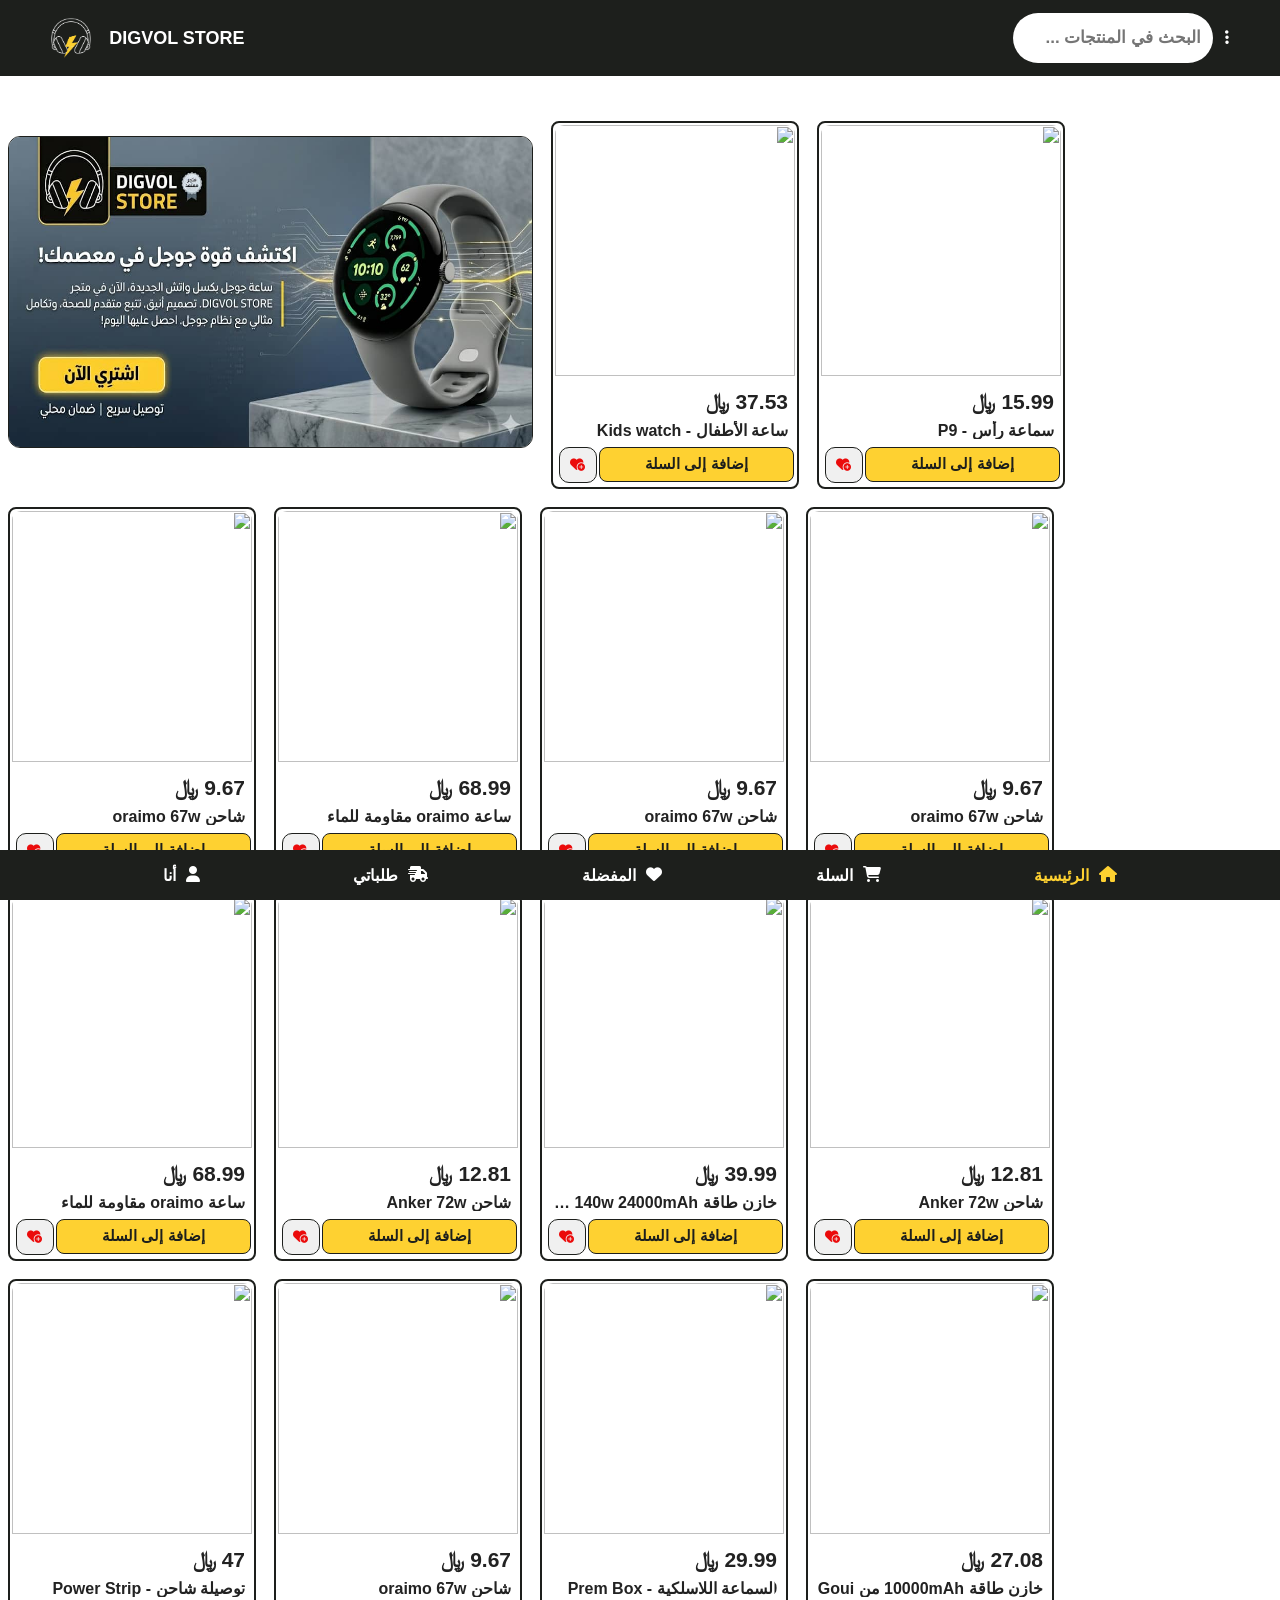
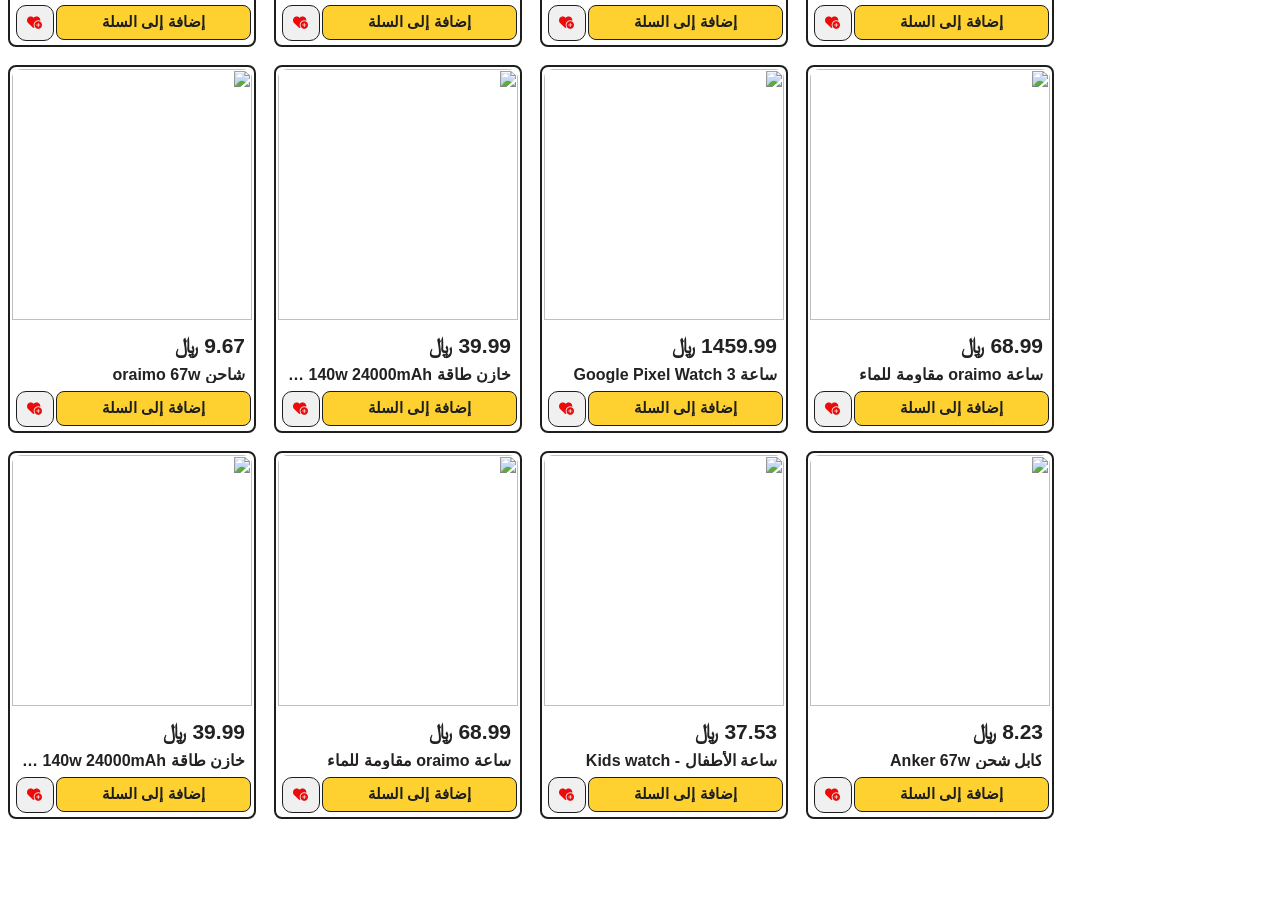
==== index.html @ 355a38f1 "Add files via upload" ====
<!DOCTYPE html>
<html lang="ar">
<head>
    <meta charset="UTF-8">
    <meta name="viewport" content="width=device-width, initial-scale=1.0">
    <meta name="theme-color" content="#111">
    <title>DIGVOL STORE</title>
    <link rel="stylesheet" href="style.css">
    <link rel="stylesheet" href="https://cdnjs.cloudflare.com/ajax/libs/font-awesome/6.4.0/css/all.min.css">
    <link rel="stylesheet" href="css/all.min.css">
    <link rel="manifest" href="manifest.json">
    <link rel="stylesheet" href="datas.style.css">
</head>
<body dir="rtl">
    <div class="top">
        <div class="tools">
            <a id="settingsBtn"><i class="fa-solid fa-ellipsis-vertical" id="settingsBtnIcon"></i></a>
            <input type="search" id="searchInput" placeholder="البحث في المنتجات ...">
            <button id="searchButton"><i class="fa-solid fa-search"></i></button>
        </div>
        <div class="logo">
            <a>DIGVOL STORE</a>
            <img src="Digvol_Logo.jpeg">
        </div>
    </div>
    <section id="products">
        <div class="productsContianer">
            <div class="offer"><img src="pixelWatchAdd.jpeg"></div>
        </div>
        <div class="searchContianer"></div>
    </section>
    <nav>
        <a href="index.html" title="الرئيسية"><b><i class="fa-solid fa-home" id="focus"></i><span id="focus" class="hiddenText">الرئيسية</span></b></a>
        <a href="ShoppingCart.html" title="السلة"><b><i class="fa-solid fa-shopping-cart"></i><span class="hiddenText">السلة</span></b> <span class="totalCircle" id="totalOfNewProductsInCart">0</span> </a>
        <a href="favourites.html" title="المفضلة"><b><i class="fa-solid fa-heart"></i><span class="hiddenText">المفضلة</span></b> <span class="totalCircle" id="totalOfNewFavouriteProducts">0</span> </a>
        <a href="orders.html" title="طلباتي"><b><i class="fa-solid fa-truck-fast"></i><span class="hiddenText">طلباتي</span></b></a>
        <a href="me.html" title="أنا"><b><i class="fa-solid fa-user"></i><span class="hiddenText">أنا</span></b></a>
    </nav>
    <script src="script.js"></script>
    <script src="ShoppingCart.js"></script>
</body>
</html>
---- style.css ----
:root {
    --main: #1d1f1c;
    --font-color: #fed131;
    --white: #fff;
    --search-button-hover: #161616;
    --gray: #c0c0c0;
    --emptyBox-color: #b9b9b9;
    --settingCard-hover: #f0f0f0;
    --nav-btn-hover: #af941a;
    --favouriteIcon-color: rgb(235, 11, 11);;
}
* {
    font-weight: 600;
    cursor: default;
    font-family: 'Franklin Gothic Medium', 'Arial Narrow', Arial, sans-serif;
    z-index: 3;
    color: #222;
}
body {
    overflow-x: hidden;
}
button {
    cursor: pointer;
}
a {
    text-decoration: none;
}
.top {
    background-color: var(--main);
    position: fixed;
    top: 0;
    left: 0;
    right: 0;
    padding: 18px 4vw;
    display: flex;
    justify-content: space-between;
    align-items: center;
}
.logo {
    display: flex;
    align-items: center;
    transition: 0.3s;
    gap: 18px;
}
.logo img {
    width: 40px;
    height: 40px;
}
.logo a {
    color: #fff;
    font-size: 18px;
    cursor: default;
}
input[type="search"] {
    background-color: var(--white);
    border: none;
    outline: none;
    max-width: 200px;
    width: 49vw;
    height: 5.5vh;
    max-height: 50px;
    box-sizing: border-box;
    padding: 0 12px 0 8px;
    font-size: 17px;
    cursor: text;
    border-radius: 25px;
    z-index: 0;
    transition: 0.6s;
    caret-color: #af941a;
}
.tools {
    display: flex;
    gap: 12px;
    align-items: center;
    height: 4vh;
    max-height: 40px;
}
.tools button {
    position: relative;
    left: 41px;
    background-color: var(--main);
    border: 2px solid var(--white);
    color: var(--white);
    height: 5.5vh;
    max-height: 50px;
    width: 5.5vh;
    max-width: 50px;
    border-radius: 50%;
    font-size: 10px;
    opacity: 0;
    transition: 0.3s;
}
.tools button:hover {
    background-color: var(--search-button-hover);
}
#searchBackBtn {
    display: block;
    position: relative;
    right: 16px;
    background-color: transparent;
    border: none;
    font-size: 18px;
    color: var(--main);
}
#settingsBtnIcon {
    color: #fff;
    cursor: pointer;
}
#settingsBtnIcon:hover, #icon:hover {
    color: var(--nav-btn-hover);
}
.offer {
    width: 98%;
    max-width: 523px;
    height: 52vw;
    max-height: 310px;
    border: 1px solid var(--main);
    border-radius: 12px;
    margin-top: 15px;
}
.offer img {
    border-radius: 11px;
}
nav {
    background-color: var(--main);
    position: fixed;
    bottom: 0;
    right: 0;
    left: 0;
    width: 100vw;
    height: 50px;
    display: flex;
    justify-content: center;
    align-items: center;
}
#focus {
    color: var(--font-color);
}
b:hover #focus {
    color: var(--nav-btn-hover);
}
b:hover i , b:hover span {
    color: var(--gray);
}
i {
    color: var(--white);
    cursor: pointer;
}
a {
    color: var(--gray);
    cursor: pointer;
    position: relative;
}
.hiddenText {
    color: var(--white);
    cursor: pointer;
}
b {
    display: flex;
    gap: 10px;
}
.totalCircle {
    position: absolute;
    top: -6px;
    right: -4px;
    width: 13px;
    height: 13px;
    background-color: rgb(235, 11, 11);
    border-radius: 50%;
    color: var(--white);
    font-size: 10px;
    display: flex;
    justify-content: center;
    align-items: center;
    display: none;
}
.productsContianer {
    position: absolute;
    left: 0;
    right: 0;
    margin-top: 7vh;
    box-sizing: border-box;
    padding-top: 50px;
    padding-bottom: 90px;
    display: flex;
    justify-content: center;
    animation: appear 0.8s linear forwards;
    z-index: 1;
    padding-left: 8px;
    direction: ltr;
}
.productCard {
    width: 43.5vw;
    max-width: 240px;
    border-radius: 8px;
    border: 2px solid var(--main);
    height: 65vw;
    max-height: 360px;
    padding: 2px;
    position: relative;
    overflow: hidden;
    transition: 0.4s;
    display: flex;
    flex-direction: column;
    gap: 2%;
    direction: rtl;
}
.productsContianer, .searchContianer {
    gap: 18px;
    flex-wrap: wrap;
    justify-content: flex-start;
}
.imgBox {
    width: 100%;
    height: 73%;
    overflow: hidden;
    border-top-right-radius: 5px;
    border-top-left-radius: 5px;
    background-color: var(--emptyBox-color);
    animation: load 1s linear 1s infinite forwards;
}
.priceBox {
    border-radius: 9px;
    margin-right: 7px;
    margin-top: 7px;
    display: flex;
    align-items: center;
    font-size: 21px;
    display: flex;
    gap: 6px;
}
.nameBox {
    border-radius: 9px;
    margin-right: 7px;
    width: 94%;
    white-space: nowrap;
    overflow: hidden;
    text-overflow: ellipsis;
}
img {
    width: 100%;
    height: 100%;
    border-top-right-radius: 9px;
    border-top-left-radius: 9px;
}
.productCard .buttons {
    display: flex;
    align-self: center;
    width: 99%;
    height: 10%;
    gap: 1%;
    margin-bottom: 1%;
}
.productCard .buttons #addToCart {
    width: 82%;
    height: 98%;
    border-radius: 8px;
    border: none;
    margin-bottom: 5px;
    background: var(--font-color);
    color: var(--main);
    border: 1px solid var(--main);
    position: relative;
    z-index: 3000;
    cursor: pointer;
    font-size: 15px;
}
.productCard .buttons #addToCart:hover {
    border: 2px solid var(--nav-btn-hover);
}
.productCard .buttons #addToFavourite {
    width: 16%;
    height: 100%;
    border-radius: 10px;
    border: none;
    margin-bottom: 5px;
    background: transparent;
    color: var(--main);
    border: 1px solid var(--main);
    position: relative;
    z-index: 3000;
    background: var(--settingCard-hover);
}
.productCard .buttons #addToFavourite:hover {
    border: 2px solid var(--nav-btn-hover);
}
.productCard .buttons #addToFavourite i {
    color: var(--favouriteIcon-color);
}
.productCard, .productCard img, .productCard .priceBox, .productCard .descriptionBox {
    cursor: default;
}
.searchContianer {
    width: 100vw;
    position: fixed;
    top: 8vh;
    left: 0;
    right: 0;
    bottom: 0;
    animation: appear 0.3s linear forwards;
    z-index: 1;
    box-sizing: border-box;
    padding-top: 50px;
    padding-bottom: 90px;
    padding-right: 12px;
    background-color: var(--white);
    overflow: auto;
    display: none;
}
.notFoundMassege, .loadingBox {
    color: var(--main);
    width: 100%;
    height: 100%;
    display: flex;
    flex-direction: column;
    align-items: center;
    margin-top: 8vh;
}
.notFoundMassege #searchIcon {
    display: block;
    color: var(--main);
    font-size: 60px;
    cursor: default;
}
.notFoundMassege span, .loadingBox span {
    margin-top: 60px;
    font-size: 19px;
}
.loadingBox .circle {
    width: 65px;
    height: 65px;
    border-radius: 50%;
    border: 3px solid var(--gray);
    border-top: 3px solid var(--main);
    animation: rotate 0.7s linear infinite forwards;
}
.settingsBox {
    position: fixed;
    top: 42px;
    right: 24px;
    background-color: var(--white);
    animation: appearSettingsBox 0.2s linear forwards;
    border-radius: 16px;
    width: 180px;
    height: 200px;
    display: flex;
    flex-direction: column;
    justify-content: center;
    align-items: center;
    box-shadow: 0 0 12px #222;
    overflow: hidden;
    padding: 16px;
}
.hide {
    animation: hideSettingsBox 1s linear reverse forwards;
}
.settingCard {
    display: flex;
    justify-content: space-between;
    align-items: center;
    width: 100%;
    height: 25%;
    cursor: pointer;
    padding: 0 6px;
}
.settingCard a {
    color: var(--main);
    animation: none;
}
#paymentCard {
    border-top: 2px solid;
    border-bottom: 2px solid;
}
#socialMediaCard {
    border-bottom: 2px solid;
}
#myDataCard {
    border-bottom: 2px solid;
}
.settingCard:hover {
    background-color: var(--settingCard-hover);
}
.settingCard i {
    color: var(--main)
}
.confirmation {
    position: fixed;
    top: 32vh;
    justify-self: center;
    background-color: var(--white);
    width: 86vw;
    height: 35vh;
    max-width: 420px;
    max-height: 300px;
    padding: 20px;
    box-sizing: border-box;
    border-radius: 12px;
    display: flex;
    flex-direction: column;
    justify-content: flex-start;
    align-items: center;
    box-shadow: 0 0 12px #222;
}
.confirmation p {
    font-size: 14px;
}
.confirmation .buttons {
    position: absolute;
    bottom: 16px;
    left: 16px;
    display: flex;
    gap: 8px;
}
.confirmation button {
    background-color: rgb(38, 96, 223);
    border: none;
    color: var(--white);
    padding: 8px 20px;
    border-radius: 12px;
    font-size: 14px;
    box-sizing: border-box;
}
#noBtn {
    background-color: #e7e7e7;
    color: #222;
}
.confirmation button:hover {
    border: 1px solid #222;
}
@keyframes appear {
    from {
        opacity: 0;
        translate: 0 100px;
    }
}
@keyframes hide {
    to {
        opacity: 0;
        translate: 0 100px;
    }
}
@keyframes appearSettingsBox {
    from {
        translate: 16px -16px;
        width: 0;
        height: 0;
        opacity: 0;
    }
}
@keyframes hideSettingsBox {
    to {
        translate: 16px -16px;
        width: 0;
        height: 0;
        opacity: 0;
    }
}
@keyframes load {
    0% {
        background: linear-gradient(to right bottom, #d3d3d3, var(--gray), var(--gray), var(--gray), var(--gray));
    }
    20% {
        background: linear-gradient(to right bottom, var(--gray), #d3d3d3, var(--gray), var(--gray), var(--gray));
    }
    40% {
        background: linear-gradient(to right bottom, var(--gray), var(--gray), #d3d3d3, var(--gray), var(--gray));
    }
    60% {
        background: linear-gradient(to right bottom, var(--gray), var(--gray), var(--gray), #d3d3d3, var(--gray));
    }
    80% {
        background: linear-gradient(to right bottom, var(--gray), var(--gray), var(--gray), var(--gray), #d3d3d3);
    }
    100% {
        background: linear-gradient(to right bottom, var(--gray));
    }
}
@keyframes rotate {
    to {
        rotate: 360deg;
    }
}
@media (max-width: 680px) {
    .logo a {
        display: none;
    }
    .hiddenText {
        display: none;
    }
    nav {
        gap: 14vw;
    }
}
@media (min-width: 681px) {
    .logo a {
        display: inline;
    }
    span {
        display: block;
    }
    nav {
        gap: 12vw;
    }
}
---- datas.style.css ----
:root {
    --backBtn-bg: #f0f0f07a;
    --backBtn-hover-bg: #e0e0e096;
    --emptyBox-color: #b9b9b9;
    --addBtn-bg: rgb(235, 11, 11);
    --addBtn-hover-bg: rgb(255, 20, 20);
    --white: #fff;
}
body {
    background-color: var(--white);
}
* {
    font-weight: 600;
}
.back i {
    position: fixed;
    top: 16px;
    right: 16px;
    width: 30px;
    height: 30px;
    border-radius: 50%;
    cursor: pointer;
    background-color: var(--backBtn-bg);
    color: var(--main);
    display: flex;
    justify-content: center;
    align-items: center;
    z-index: 1;
}
.back i:hover {
    background-color: var(--backBtn-hover-bg);
}
.productDatas {
    display: flex;
    align-items: center;
}
.productImage {
    background-color: var(--emptyBox-color);
    transition: 0.3s;
}
.productImage img {
    width: 100%;
    height: 100%;
}
.productName {
    display: flex;
    justify-content: space-between;
    align-items: center;
    transition: 0.3s;
    box-sizing: border-box;
    padding: 0 12px;
}
.name {
    color: var(--main);
    transition: 0.3s;
}
.price {
    color: var(--main);
    transition: 0.3s;
    display: flex;
    gap: 8px;
}
.description {
    color: var(--main);
    display: flex;
    flex-direction: column;
    transition: 0.3s;
}
.description hr {
    width: 97%;
    border-color: var(--backBtn-hover-bg);
}
#text {
    margin-bottom: 8px;
}
#goToCart {
    background-color: #e8bf09;
    color: #111;
    border: 1px solid;
    width: 90px;
    border-radius: 25px;
    cursor: pointer;
}
#goToCart:hover {
    background-color: #f8cd0c;
}
#addToCart {
    background-color: var(--addBtn-bg);
    color: var(--white);
    border: none;
    cursor: pointer;
    font-size: 17px;
    transition: 0.3s;
    display: flex;
    justify-content: center;
    align-items: center;
    gap: 7px;
    font-weight: 700;
}
#addToCart:hover {
    background-color: var(--addBtn-hover-bg);
}
.cartBtns {
    display: flex;
    justify-content: space-between;
}
.productsContainerInCart {
    position: fixed;
    top: 0;
    bottom: 0;
    right: 0;
    padding-top: 15vh;
    padding-bottom: 35vh;
    z-index: -1;
    width: 100%;
    display: flex;
    flex-direction: column;
    align-items: center;
    gap: 18px;
    overflow-y: auto;
}
.empty {
    position: fixed;
    top: 32vh;
    display: flex;
    flex-direction: column;
    justify-content: center;
    align-items: center;
    gap: 30px;
}
.empty i {
    font-size: 76px;
    color: var(--emptyBox-color);
}
.productInCartCard {
    width: 95vw;
    min-height: 130px;
    box-sizing: border-box;
    background-color: var(--white);
    border: 1px solid var(--emptyBox-color);
    display: flex;
    justify-content: flex-start;
    align-items: center;
    position: relative;
    border-radius: 16px;
    overflow: hidden;
    cursor: pointer;
}
.productImg img {
    position: absolute;
    width: 120px;
    height: 100%;
    top: 0;
    border-radius: 14px;
    cursor: pointer;
}
.productInfo {
    margin-right: 140px;
}
.productInfo h3 {
    position: absolute;
    width: 63vw;
    bottom: 12px;
    overflow: hidden;
    text-overflow: ellipsis;
    white-space: nowrap;
    font-size: 17px;
    cursor: pointer;
}
.productInfo p {
    position: absolute;
    top: 8px;
    font-size: 22px;
    height: 26x;
    display: flex;
    align-items: center;
    gap: 5px;
    cursor: pointer;
}
.productInfo p span {
    cursor: pointer;
}
.count {
    position: absolute;
    top: 32px;
    left: 15px;
    background-color: var(--white);
    border: 1px solid var(--main);
    border-radius: 21px;
    padding: 1px 4px;
    display: flex;
    gap: 3px;
}
.count button {
    border-radius: 19px;
    border: none;
    background-color: var(--white);
    font-size: 16px;
}
.total {
    position: fixed;
    bottom: 50px;
    right: 0;
    left: 0;
    height: 60px;
    background-color: var(--white);
    border-top: 2px solid var(--emptyBox-color);
    display: flex;
    justify-content: space-between;
    align-items: center;
    padding: 0 18px 0 14px;
    box-shadow: 0 0 10px var(--main);
    border-radius: 18px 18px 0 0;
}
.total h3 {
    height: 100%;
    display: flex;
    align-items: center;
    gap: 5px;
    color: var(--main);
}
.total button {
    background-color: var(--addBtn-bg);
    color: var(--white);
    border: none;
    border-radius: 25px;
    cursor: pointer;
    font-size: 16px;
    padding: 5px 14px;
    transition: 0.3s;
    display: flex;
    align-items: center;
    gap: 7px;
}
.total button:hover {
    background-color: var(--addBtn-hover-bg);
}
@keyframes appear {
    from {
        opacity: 0;
        translate: 0 100px;
    }
}
@media (max-width: 680px) {
    .productDatas {
        flex-direction: column;
    }
    .productImage {
        width: 100%;
        height: 62vh;
        position: absolute;
        top: 0;
    }
    .productName {
        position: absolute;
        top: 65vh;
        right: 24px;
        width: 90vw;
        height: 50px;
        border-bottom: 2px solid var(--backBtn-hover-bg);
    }
    .name {
        font-size: 18px;
    }
    .price {
        align-items: flex-end;
        font-size: 24px;
    }
    .coin {
        font-size: 24px;
    }
    .description {
        position: absolute;
        top: 78vh;
        right: 30px;
        font-size: 32px;
        width: 90vw;
        padding-bottom: 100px;
        border-bottom: 2px solid var(--backBtn-hover-bg);
    }
    .description .info {
        font-size: 16px;
        padding: 0 12px;
    }
    #specsText {
        font-size: 14px;
    }
    #text {
        font-size: 21px;
    }
    #productDes {
        font-size: 17px;
    }
    #addToCart {
        width: 76%;
        border-radius: 24px;
        height: 48px;
    }
    .cartBtns {
        position: fixed;
        bottom: 18px;
        left: 18px;
        right: 18px;
    }
}
@media (min-width: 681px) {
    .productDatas {
        flex-direction: row;
    }
    .productImage {
        width: 40vw;
        max-width: 600px;
        height: 77%;
        max-height: 700px;
        position: absolute;
        top: 50px;
        left: 50px;
        z-index: -1;
        border-radius: 16px;
        box-shadow: 0 0px 8px #000;
    }
    .productImage img {
        border-radius: 16px;
    }
    .productName {
        position: absolute;
        top: 56px;
        right: 2vw;
        width: 51vw;
        height: 120px;
        border: 2px solid var(--backBtn-hover-bg);
        box-sizing: border-box;
        padding: 16px 22px;
        border-radius: 16px;
    }
    .name {
        font-size: 22px;
    }
    .price {
        align-items: flex-end;
        font-size: 39px;
    }
    .coin {
        font-size: 28px;
    }
    .description {
        position: absolute;
        top: 200px;
        right: 2vw;
        font-size: 39px;
        width: 51vw;
        height: 54.5%;
        border: 2px solid var(--backBtn-hover-bg);
        display: flex;
        justify-content: flex-start;
        box-sizing: border-box;
        padding: 16px 22px;
        border-radius: 16px;
        overflow-y: auto;
    }
    .description .info {
        font-size: 17px;
        padding: 0 12px;
    }
    #text {
        font-size: 21px;
    }
    #productDes {
        font-size: 17px;
    }
    #addToCart {
        padding: 14px 32px;
        border-radius: 24px;
    }
    .cartBtns {
        position: fixed;
        bottom: 24px;
        left: 50px;
        right: 50px;
    }
}
.addedBox, .alertBox {
    position: fixed;
    top: 38vh;
    width: 74vw;
    max-width: 400px !important;
    height: 19vh;
    max-height: 120px !important;
    background-color: #fff;
    display: flex;
    justify-content: center;
    box-shadow: 0 0 10px var(--main);
    justify-self: center;
    border-radius: 25px;
    border: 2px solid #dab514;
    animation: appear 0.2s linear forwards;
    padding: 12px 18px;
    max-width: 600px;
    max-height: 110px;
}
.sureBox {
    position: fixed;
    top: 30vh;
    width: 80vw;
    height: 50vh;
    background-color: #fff;
    display: flex;
    gap: 8px;
    flex-direction: column;
    justify-content: center;
    align-items: center;
    z-index: 2000;
    box-shadow: 0 0 10px var(--main);
    justify-self: center;
    border-radius: 25px;
    border: 2px solid #dab514;
    animation: appear 0.2s linear forwards;
    padding: 12px 18px;
    max-width: 600px;
    max-height: 200px;
}
.sureBtns, .Btns {
    display: flex;
    gap: 7px;
    position: absolute;
    left: 16px;
    bottom: 16px;
    box-sizing: border-box;
}
.sureBtns button {
    background-color: var(--addBtn-bg);
    color: var(--white);
    border: none;
    border-radius: 12px;
    cursor: pointer;
    font-size: 15px;
    height: 34px;
    padding: 0 19px;
    transition: 0.3s;
    display: flex;
    align-items: center;
}
.sureBtns button:hover {
    background-color: var(--addBtn-hover-bg);
}
.sureBox h3 {
    color: var(--main);
    font-size: 18px;
    position: relative;
    top: 16px;
}
#no {
    background-color: rgba( 0, 0, 0, 0.1);
    color: #222;
}
#no:hover {
    border: 1px solid #222;
}
.productInfoForSureBox {
    display: flex;
    gap: 8px;
    border: 1px solid var(--emptyBox-color);
    padding: 4px;
    border-radius: 18px;
    height: 90px;
    margin-bottom: 74px;
}
.productInfoForSureBox img {
    width: 90px;
    height: 90px;
    border-radius: 12px;
}
.productInfoForSureBox p {
    font-size: 16px;
    overflow: hidden;
    text-overflow: ellipsis;
    white-space: nowrap;
}
.productInfoForSureBoxPrice {
    font-size: 20px;
}
.productInfoForSureBoxText {
    width: 61vw;
    max-width: 500px;
    margin-bottom: 50px;
}
.sureContainer {
    margin-top: 25vh;
    background-color: #fff;
    display: flex;
    gap: 8px;
    flex-direction: column;
    justify-content: center;
    align-items: center;
    z-index: 2000;
    box-shadow: 0 0 10px var(--main);
    justify-self: center;
    border-radius: 25px;
    border: 2px solid #dab514;
    animation: appear 0.2s linear forwards;
    padding: 12px 18px;
    height: 40vh;
    max-height: 400px;
    max-width: 400px;
    padding-bottom: 60px;
}
.sureContainer h3, .sureContainer p {
    position: static !important;
    margin-bottom: 15px;
}
.sureContainer p {
    font-size: 15px !important;
}
.Btns button {
    background-color: var(--addBtn-bg);
    color: var(--white);
    border: none;
    border-radius: 12px;
    cursor: pointer;
    font-size: 15px;
    height: 34px;
    padding: 0 8px;
    transition: 0.3s;
    display: flex;
    align-items: center;
}
.Btns button:hover {
    background-color: var(--addBtn-hover-bg);
}
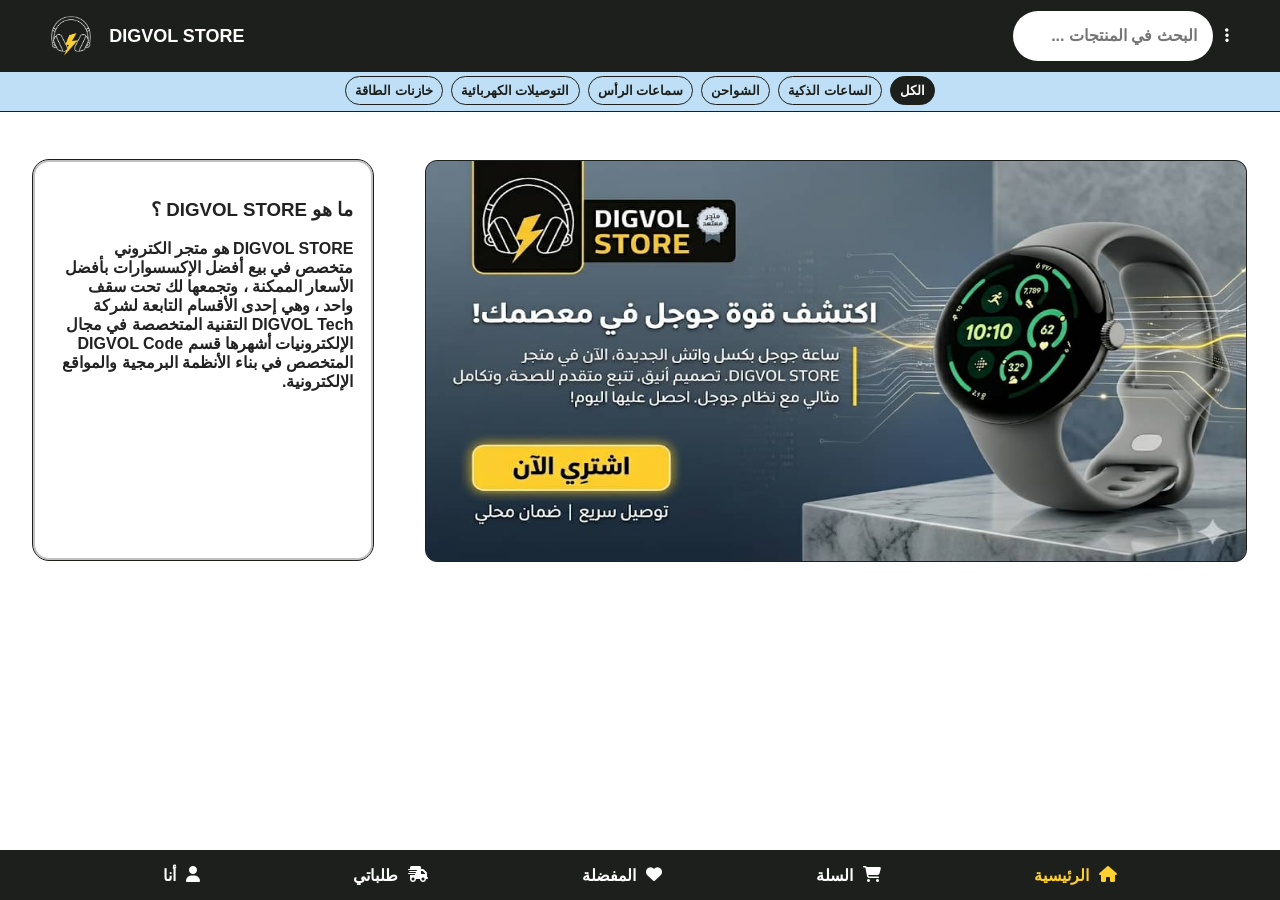
==== commit 59063541: "Add files via upload" ====
--- a/index.html
+++ b/index.html
@@ -24,9 +24,28 @@
         </div>
     </div>
     <section id="products">
-        <div class="productsContianer">
-            <div class="offer"><img src="pixelWatchAdd.jpeg"></div>
-        </div>
+
+            <div class="welcomeBox" dir="ltr"><small>Welcome to </small><p>Digvol Store</p></div>
+
+            <div style="display: flex; gap: 4vw; margin-top: 35px;">
+                <div class="offer" onclick="sessionStorage.setItem('index', 7); window.location.href='product.html'">
+                    <img src="pixelWatchAdd.jpeg">
+                </div>
+
+                <div class="whoIsDigvolStore">
+                    <h3>ما هو DIGVOL STORE ؟</h3>
+                    <p>DIGVOL STORE هو متجر الكتروني متخصص في بيع أفضل الإكسسوارات بأفضل الأسعار الممكنة ، وتجمعها لك تحت سقف واحد ، وهي إحدى الأقسام التابعة لشركة  DIGVOL Tech التقنية المتخصصة في مجال الإلكترونيات أشهرها قسم DIGVOL Code المتخصص في بناء الأنظمة البرمجية والمواقع الإلكترونية.</p>
+                </div>
+            </div>
+            <div class="filterBtns">
+                <button class="filterBtn" id="allProducts" onclick="displayProducts(this.id)" data-type="all">الكل</button>
+                <button class="filterBtn" id="smartwatch" onclick="displayProducts(this.id)" data-type="smartwatch">الساعات الذكية</button>
+                <button class="filterBtn" id="chargers" onclick="displayProducts(this.id)" data-type="charger">الشواحن</button>
+                <button class="filterBtn" id="headphones" onclick="displayProducts(this.id)" data-type="headphone">سماعات الرأس</button>
+                <button class="filterBtn" id="powerstrips" onclick="displayProducts(this.id)" data-type="powerstrip">التوصيلات الكهربائية</button>
+                <button class="filterBtn" id="powerbankes" onclick="displayProducts(this.id)" data-type="powerbank">خازنات الطاقة</button>
+            </div>
+            <div class="productsContianer" ></div>
         <div class="searchContianer"></div>
     </section>
     <nav>
--- a/style.css
+++ b/style.css
@@ -7,12 +7,14 @@
     --emptyBox-color: #b9b9b9;
     --settingCard-hover: #f0f0f0;
     --nav-btn-hover: #af941a;
-    --favouriteIcon-color: rgb(235, 11, 11);;
+    --favouriteIcon-color: rgb(235, 11, 11);
+    --welcomeBox-bg: #ffb834;
+    --filterBtns-bg: #bedff5;
 }
 * {
     font-weight: 600;
     cursor: default;
-    font-family: 'Franklin Gothic Medium', 'Arial Narrow', Arial, sans-serif;
+    font-family: 'Segoe UI', Tahoma, Geneva, Verdana, sans-serif;
     z-index: 3;
     color: #222;
 }
@@ -31,7 +33,7 @@
     top: 0;
     left: 0;
     right: 0;
-    padding: 18px 4vw;
+    padding: 16px 4vw;
     display: flex;
     justify-content: space-between;
     align-items: center;
@@ -60,8 +62,8 @@
     height: 5.5vh;
     max-height: 50px;
     box-sizing: border-box;
-    padding: 0 12px 0 8px;
-    font-size: 17px;
+    padding: 0 16px 0 8px;
+    font-size: 16px;
     cursor: text;
     border-radius: 25px;
     z-index: 0;
@@ -109,17 +111,54 @@
 #settingsBtnIcon:hover, #icon:hover {
     color: var(--nav-btn-hover);
 }
+.welcomeBox {
+    position: absolute;
+    top: -3vh;
+    right: 0;
+    left: 0;
+    background-color: var(--welcomeBox-bg);
+    display: flex;
+    justify-content: center;
+    align-items: center;
+    gap: 3px;
+    border-radius: 0 0 12px 12px;
+    height: 7vh;
+    box-shadow: 0 0 10px #000000;
+}
+.welcomeBox p, small {
+    font-family: Arial, Helvetica, sans-serif;
+    font-style: italic;
+}
 .offer {
-    width: 98%;
-    max-width: 523px;
     height: 52vw;
-    max-height: 310px;
+    max-height: 400px;
     border: 1px solid var(--main);
     border-radius: 12px;
-    margin-top: 15px;
+    display: flex;
+    gap: 24px;
+    z-index: 1;
+    background-color: #3a4e61;
+    width: 94vw;
+    max-width: 820px;
+    overflow: hidden;
+    position: relative;
 }
 .offer img {
+    position: absolute;
     border-radius: 11px;
+    width: 100%;
+}
+.whoIsDigvolStore {
+    width: 30vw;
+    max-width:  340px;
+    height: 52vw;
+    max-height: 400px;
+    border: 2px solid var(--gray);
+    outline: 1px solid var(--main);
+    padding: 18px;
+    box-sizing: border-box;
+    overflow-y: auto;
+    border-radius: 16px;
 }
 nav {
     background-color: var(--main);
@@ -174,27 +213,56 @@
     align-items: center;
     display: none;
 }
-.productsContianer {
+#products {
+    margin-top: 13vh;
+    display: flex;
+    flex-direction: column;
+    gap: 18px;
     position: absolute;
     left: 0;
     right: 0;
-    margin-top: 7vh;
+    z-index: 1;
+    overflow-y: visible;
+    align-items: center;
+}
+.productsContianer {
     box-sizing: border-box;
-    padding-top: 50px;
     padding-bottom: 90px;
     display: flex;
-    justify-content: center;
     animation: appear 0.8s linear forwards;
-    z-index: 1;
-    padding-left: 8px;
-    direction: ltr;
+}
+.filterBtns {
+    display: flex;
+    gap: 8px;
+    overflow: auto;
+    background-color: var(--filterBtns-bg);
+    padding: 6px 9px;
+    width: 100%;
+    box-sizing: border-box;
+}
+.filterBtns::-webkit-scrollbar {
+    display: none;
+
+}
+.filterBtns button {
+    padding: 6px 9px;
+    border: 1px solid var(--main);
+    background-color: transparent;
+    color: var(--main);
+    border-radius: 16px;
+    font-size: 13px;
+    white-space: nowrap;
+}
+.filterBtn.active {
+    background-color: var(--main);
+    color: var(--white);
 }
 .productCard {
-    width: 43.5vw;
+    width: 45.2vw;
     max-width: 240px;
     border-radius: 8px;
-    border: 2px solid var(--main);
-    height: 65vw;
+    box-shadow: 0 0 4px var(--main);
+    height: 72vw;
     max-height: 360px;
     padding: 2px;
     position: relative;
@@ -203,16 +271,15 @@
     display: flex;
     flex-direction: column;
     gap: 2%;
-    direction: rtl;
-}
-.productsContianer, .searchContianer {
-    gap: 18px;
+}
+.productsContianer , #contianer, .searchContianer {
     flex-wrap: wrap;
     justify-content: flex-start;
+    padding: 4px 9px 90px;
 }
 .imgBox {
     width: 100%;
-    height: 73%;
+    height: 70%;
     overflow: hidden;
     border-top-right-radius: 5px;
     border-top-left-radius: 5px;
@@ -246,10 +313,10 @@
 .productCard .buttons {
     display: flex;
     align-self: center;
-    width: 99%;
+    width: 97%;
     height: 10%;
     gap: 1%;
-    margin-bottom: 1%;
+    margin-bottom: 1.5%;
 }
 .productCard .buttons #addToCart {
     width: 82%;
@@ -274,7 +341,7 @@
     border-radius: 10px;
     border: none;
     margin-bottom: 5px;
-    background: transparent;
+    background: #fff !important;
     color: var(--main);
     border: 1px solid var(--main);
     position: relative;
@@ -282,7 +349,7 @@
     background: var(--settingCard-hover);
 }
 .productCard .buttons #addToFavourite:hover {
-    border: 2px solid var(--nav-btn-hover);
+    border: 2px solid var(--main);
 }
 .productCard .buttons #addToFavourite i {
     color: var(--favouriteIcon-color);
@@ -293,12 +360,12 @@
 .searchContianer {
     width: 100vw;
     position: fixed;
-    top: 8vh;
+    top: 7vh;
     left: 0;
     right: 0;
     bottom: 0;
     animation: appear 0.3s linear forwards;
-    z-index: 1;
+    z-index: 100;
     box-sizing: border-box;
     padding-top: 50px;
     padding-bottom: 90px;
@@ -324,7 +391,15 @@
 }
 .notFoundMassege span, .loadingBox span {
     margin-top: 60px;
-    font-size: 19px;
+    font-size: 16px;
+}
+.notFoundMassege button {
+    margin-top: 32px;
+    padding: 7px 12px;
+    background-color: var(--main);
+    color: #fff;
+    border: none;
+    border-radius: 12px;
 }
 .loadingBox .circle {
     width: 65px;
@@ -341,8 +416,8 @@
     background-color: var(--white);
     animation: appearSettingsBox 0.2s linear forwards;
     border-radius: 16px;
-    width: 180px;
-    height: 200px;
+    width: 200px;
+    height: 220px;
     display: flex;
     flex-direction: column;
     justify-content: center;
@@ -362,6 +437,7 @@
     height: 25%;
     cursor: pointer;
     padding: 0 6px;
+    font-size: 14px;
 }
 .settingCard a {
     color: var(--main);
@@ -388,9 +464,9 @@
     top: 32vh;
     justify-self: center;
     background-color: var(--white);
-    width: 86vw;
+    width: 90vw;
     height: 35vh;
-    max-width: 420px;
+    max-width: 480px;
     max-height: 300px;
     padding: 20px;
     box-sizing: border-box;
@@ -490,6 +566,21 @@
     nav {
         gap: 14vw;
     }
+    .whoIsDigvolStore {
+        display: none;
+    }
+    .filterBtns {
+        position: sticky;
+        top: 11vh;
+        left: 0;
+        right: 0;
+        z-index: 10;
+        border-radius: 20px;
+        border: 1px solid var(--main);
+    }
+    .productsContianer , #contianer, .searchContianer {
+        gap: 5px;
+    }
 }
 @media (min-width: 681px) {
     .logo a {
@@ -501,4 +592,21 @@
     nav {
         gap: 12vw;
     }
+    .welcomeBox {
+        display: none;
+    }
+    .filterBtns {
+        position: fixed;
+        top: 65px;
+        left: 0;
+        right: 0;
+        z-index: 10;
+        border-bottom: 1px solid var(--main);
+        margin: 5px 0;
+        justify-content: center;
+    }
+    .productsContianer , #contianer, .searchContianer {
+        gap: 18px;
+        padding-inline-start: 25px;
+    }
 }
--- a/datas.style.css
+++ b/datas.style.css
@@ -1,9 +1,10 @@
 :root {
+    --main: #1d1f1c;
     --backBtn-bg: #f0f0f07a;
     --backBtn-hover-bg: #e0e0e096;
     --emptyBox-color: #b9b9b9;
-    --addBtn-bg: rgb(235, 11, 11);
-    --addBtn-hover-bg: rgb(255, 20, 20);
+    --mainBtn-bg: rgb(235, 11, 11);
+    --mainBtn-hover-bg: rgb(255, 20, 20);
     --white: #fff;
 }
 body {
@@ -11,6 +12,7 @@
 }
 * {
     font-weight: 600;
+    font-family: 'Segoe UI', Tahoma, Geneva, Verdana, sans-serif;
 }
 .back i {
     position: fixed;
@@ -76,7 +78,7 @@
 #goToCart {
     background-color: #e8bf09;
     color: #111;
-    border: 1px solid;
+    border: none;
     width: 90px;
     border-radius: 25px;
     cursor: pointer;
@@ -85,7 +87,7 @@
     background-color: #f8cd0c;
 }
 #addToCart {
-    background-color: var(--addBtn-bg);
+    background-color: var(--main);
     color: var(--white);
     border: none;
     cursor: pointer;
@@ -98,7 +100,7 @@
     font-weight: 700;
 }
 #addToCart:hover {
-    background-color: var(--addBtn-hover-bg);
+    background-color: var(--mainBtn-hover-bg);
 }
 .cartBtns {
     display: flex;
@@ -176,6 +178,7 @@
     align-items: center;
     gap: 5px;
     cursor: pointer;
+    flex-wrap: nowrap;
 }
 .productInfo p span {
     cursor: pointer;
@@ -220,7 +223,7 @@
     color: var(--main);
 }
 .total button {
-    background-color: var(--addBtn-bg);
+    background-color: var(--mainBtn-bg);
     color: var(--white);
     border: none;
     border-radius: 25px;
@@ -233,7 +236,7 @@
     gap: 7px;
 }
 .total button:hover {
-    background-color: var(--addBtn-hover-bg);
+    background-color: var(--mainBtn-hover-bg);
 }
 @keyframes appear {
     from {
@@ -260,47 +263,50 @@
         border-bottom: 2px solid var(--backBtn-hover-bg);
     }
     .name {
-        font-size: 18px;
+        font-size: 17px;
     }
     .price {
         align-items: flex-end;
-        font-size: 24px;
+        font-size: 21px;
     }
     .coin {
-        font-size: 24px;
+        font-size: 21px;
     }
     .description {
         position: absolute;
         top: 78vh;
         right: 30px;
-        font-size: 32px;
+        font-size: 29px;
         width: 90vw;
         padding-bottom: 100px;
         border-bottom: 2px solid var(--backBtn-hover-bg);
     }
     .description .info {
-        font-size: 16px;
+        font-size: 15px;
         padding: 0 12px;
     }
     #specsText {
         font-size: 14px;
     }
     #text {
-        font-size: 21px;
+        font-size: 18px;
     }
     #productDes {
-        font-size: 17px;
+        font-size: 14px;
     }
     #addToCart {
-        width: 76%;
-        border-radius: 24px;
-        height: 48px;
+        width: 82%;
+        border-radius: 16px;
+        height: 44px;
     }
     .cartBtns {
         position: fixed;
-        bottom: 18px;
-        left: 18px;
-        right: 18px;
+        bottom: 0;
+        left: 0;
+        right: 0;
+        background-color: #fff;
+        box-shadow: 0 0 50px #fff;
+        padding: 8px;
     }
 }
 @media (min-width: 681px) {
@@ -312,15 +318,19 @@
         max-width: 600px;
         height: 77%;
         max-height: 700px;
-        position: absolute;
+        position: fixed;
         top: 50px;
         left: 50px;
         z-index: -1;
         border-radius: 16px;
-        box-shadow: 0 0px 8px #000;
+        border: 2px solid var(--backBtn-hover-bg);
     }
     .productImage img {
         border-radius: 16px;
+    }
+    .productInfo {
+        overflow-y: auto;
+        height: 100vh;
     }
     .productName {
         position: absolute;
@@ -334,39 +344,36 @@
         border-radius: 16px;
     }
     .name {
-        font-size: 22px;
+        font-size: 19px;
     }
     .price {
         align-items: flex-end;
-        font-size: 39px;
+        font-size: 36px;
     }
     .coin {
-        font-size: 28px;
+        font-size: 25px;
     }
     .description {
         position: absolute;
-        top: 200px;
+        top: 180px;
         right: 2vw;
-        font-size: 39px;
+        font-size: 36px;
         width: 51vw;
-        height: 54.5%;
-        border: 2px solid var(--backBtn-hover-bg);
         display: flex;
         justify-content: flex-start;
         box-sizing: border-box;
-        padding: 16px 22px;
+        padding: 16px 22px 120px 22px;
         border-radius: 16px;
-        overflow-y: auto;
     }
     .description .info {
-        font-size: 17px;
+        font-size: 14px;
         padding: 0 12px;
     }
     #text {
-        font-size: 21px;
+        font-size: 18px;
     }
     #productDes {
-        font-size: 17px;
+        font-size: 14px;
     }
     #addToCart {
         padding: 14px 32px;
@@ -374,9 +381,12 @@
     }
     .cartBtns {
         position: fixed;
-        bottom: 24px;
-        left: 50px;
-        right: 50px;
+        bottom: 0;
+        left: 0;
+        right: 0;
+        background-color: #fff;
+        box-shadow: 0 0 50px #fff;
+        padding: 4px 58px 24px 58px;
     }
 }
 .addedBox, .alertBox {
@@ -401,7 +411,7 @@
 .sureBox {
     position: fixed;
     top: 30vh;
-    width: 80vw;
+    width: 86vw;
     height: 50vh;
     background-color: #fff;
     display: flex;
@@ -428,7 +438,7 @@
     box-sizing: border-box;
 }
 .sureBtns button {
-    background-color: var(--addBtn-bg);
+    background-color: var(--mainBtn-bg);
     color: var(--white);
     border: none;
     border-radius: 12px;
@@ -441,7 +451,7 @@
     align-items: center;
 }
 .sureBtns button:hover {
-    background-color: var(--addBtn-hover-bg);
+    background-color: var(--mainBtn-hover-bg);
 }
 .sureBox h3 {
     color: var(--main);
@@ -512,7 +522,7 @@
     font-size: 15px !important;
 }
 .Btns button {
-    background-color: var(--addBtn-bg);
+    background-color: var(--mainBtn-bg);
     color: var(--white);
     border: none;
     border-radius: 12px;
@@ -525,5 +535,5 @@
     align-items: center;
 }
 .Btns button:hover {
-    background-color: var(--addBtn-hover-bg);
+    background-color: var(--mainBtn-hover-bg);
 }
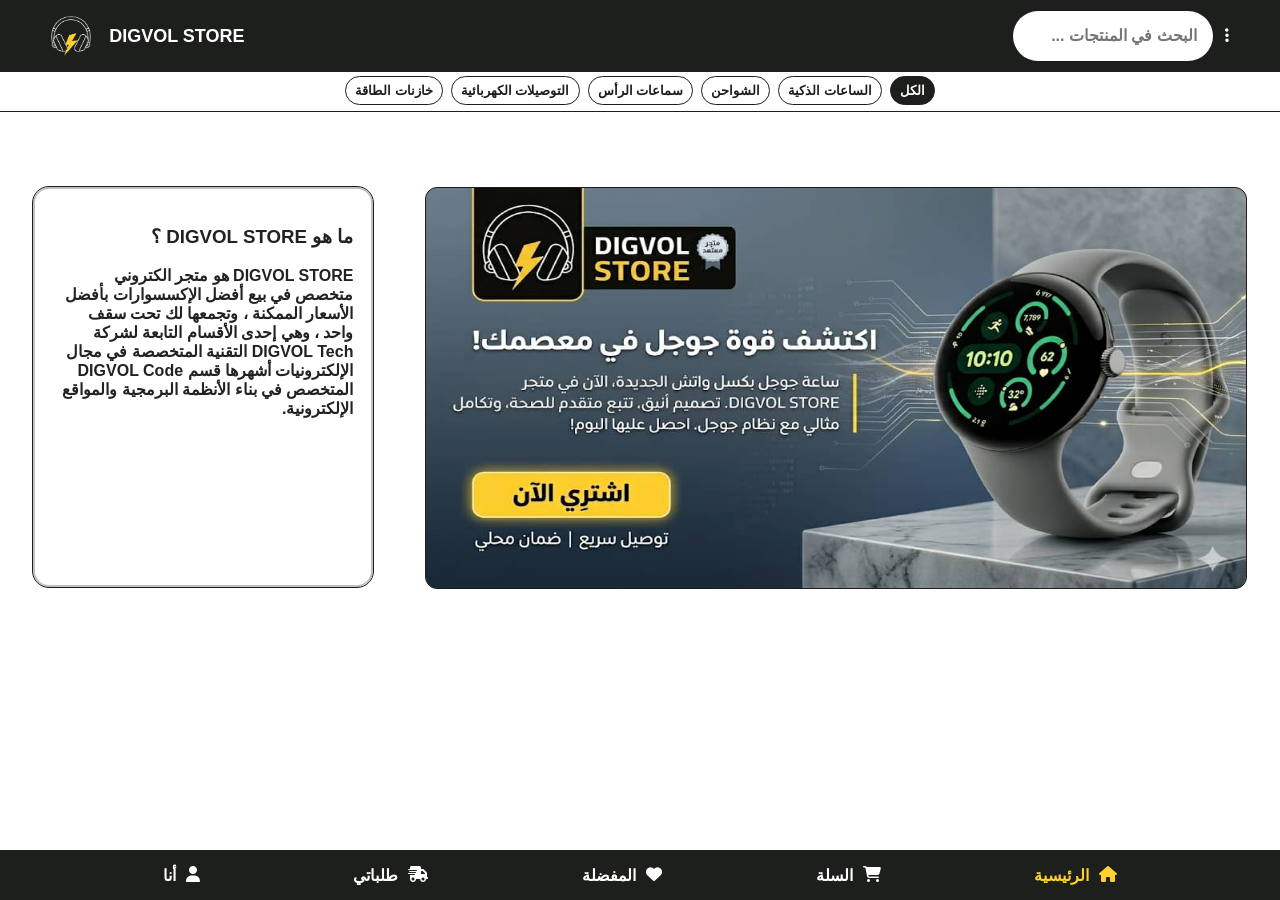
==== commit a3882f57: "Add files via upload" ====
--- a/index.html
+++ b/index.html
@@ -10,6 +10,7 @@
     <link rel="stylesheet" href="css/all.min.css">
     <link rel="manifest" href="manifest.json">
     <link rel="stylesheet" href="datas.style.css">
+    <link rel="icon" href="Digvol_Logo.jpeg">
 </head>
 <body dir="rtl">
     <div class="top">
@@ -23,13 +24,14 @@
             <img src="Digvol_Logo.jpeg">
         </div>
     </div>
+
+    <div class="welcomeBox" dir="ltr"><small>Welcome to </small><p>Digvol Store</p></div>
+
     <section id="products">
-
-            <div class="welcomeBox" dir="ltr"><small>Welcome to </small><p>Digvol Store</p></div>
 
             <div style="display: flex; gap: 4vw; margin-top: 35px;">
                 <div class="offer" onclick="sessionStorage.setItem('index', 7); window.location.href='product.html'">
-                    <img src="pixelWatchAdd.jpeg">
+                    <img src="pixelWatchAd.jpeg">
                 </div>
 
                 <div class="whoIsDigvolStore">
--- a/style.css
+++ b/style.css
@@ -9,7 +9,6 @@
     --nav-btn-hover: #af941a;
     --favouriteIcon-color: rgb(235, 11, 11);
     --welcomeBox-bg: #ffb834;
-    --filterBtns-bg: #bedff5;
 }
 * {
     font-weight: 600;
@@ -58,7 +57,7 @@
     border: none;
     outline: none;
     max-width: 200px;
-    width: 49vw;
+    width: 90vw;
     height: 5.5vh;
     max-height: 50px;
     box-sizing: border-box;
@@ -113,7 +112,7 @@
 }
 .welcomeBox {
     position: absolute;
-    top: -3vh;
+    top: 70px;
     right: 0;
     left: 0;
     background-color: var(--welcomeBox-bg);
@@ -124,6 +123,7 @@
     border-radius: 0 0 12px 12px;
     height: 7vh;
     box-shadow: 0 0 10px #000000;
+    z-index: -1;
 }
 .welcomeBox p, small {
     font-family: Arial, Helvetica, sans-serif;
@@ -214,7 +214,7 @@
     display: none;
 }
 #products {
-    margin-top: 13vh;
+    margin-top: 16vh;
     display: flex;
     flex-direction: column;
     gap: 18px;
@@ -235,10 +235,11 @@
     display: flex;
     gap: 8px;
     overflow: auto;
-    background-color: var(--filterBtns-bg);
+    background-color: var(--white);
     padding: 6px 9px;
     width: 100%;
     box-sizing: border-box;
+    border-bottom: 1px solid var(--main);
 }
 .filterBtns::-webkit-scrollbar {
     display: none;
@@ -249,7 +250,7 @@
     border: 1px solid var(--main);
     background-color: transparent;
     color: var(--main);
-    border-radius: 16px;
+    border-radius: 26px;
     font-size: 13px;
     white-space: nowrap;
 }
@@ -258,12 +259,12 @@
     color: var(--white);
 }
 .productCard {
-    width: 45.2vw;
+    width: 49vw;
     max-width: 240px;
     border-radius: 8px;
     box-shadow: 0 0 4px var(--main);
-    height: 72vw;
-    max-height: 360px;
+    height: 78vw;
+    max-height: 380px;
     padding: 2px;
     position: relative;
     overflow: hidden;
@@ -571,12 +572,10 @@
     }
     .filterBtns {
         position: sticky;
-        top: 11vh;
+        top: 70px;
         left: 0;
         right: 0;
         z-index: 10;
-        border-radius: 20px;
-        border: 1px solid var(--main);
     }
     .productsContianer , #contianer, .searchContianer {
         gap: 5px;
@@ -601,7 +600,6 @@
         left: 0;
         right: 0;
         z-index: 10;
-        border-bottom: 1px solid var(--main);
         margin: 5px 0;
         justify-content: center;
     }
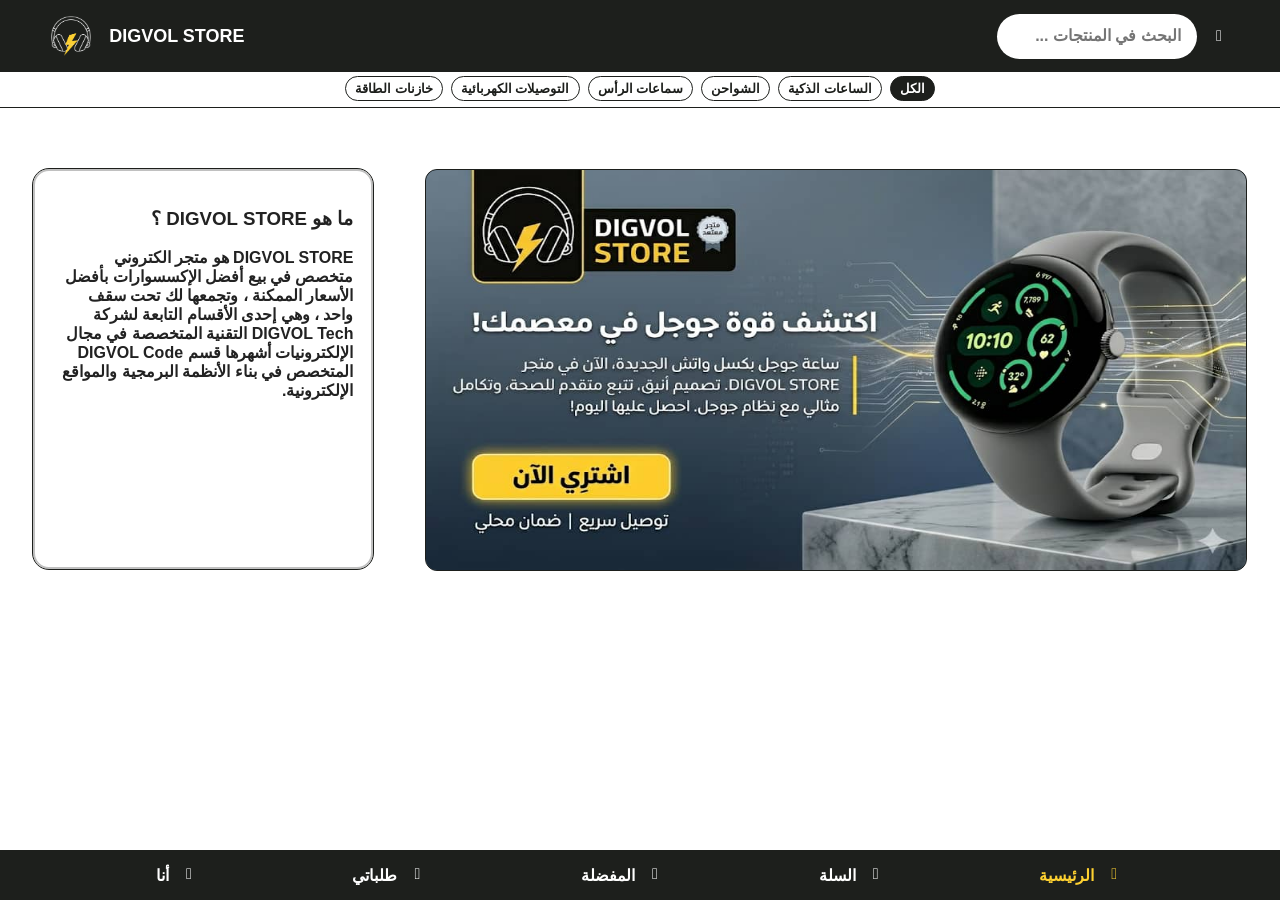
==== commit 93825e31: "Add files via upload" ====
--- a/index.html
+++ b/index.html
@@ -7,7 +7,7 @@
     <title>DIGVOL STORE</title>
     <link rel="stylesheet" href="style.css">
     <link rel="stylesheet" href="https://cdnjs.cloudflare.com/ajax/libs/font-awesome/6.4.0/css/all.min.css">
-    <link rel="stylesheet" href="css/all.min.css">
+    <link rel="stylesheet" href="all.min.css">
     <link rel="manifest" href="manifest.json">
     <link rel="stylesheet" href="datas.style.css">
     <link rel="icon" href="Digvol_Logo.jpeg">
--- a/style.css
+++ b/style.css
@@ -58,7 +58,7 @@
     outline: none;
     max-width: 200px;
     width: 90vw;
-    height: 5.5vh;
+    height: 5vh;
     max-height: 50px;
     box-sizing: border-box;
     padding: 0 16px 0 8px;
@@ -82,7 +82,7 @@
     background-color: var(--main);
     border: 2px solid var(--white);
     color: var(--white);
-    height: 5.5vh;
+    height: 5vh;
     max-height: 50px;
     width: 5.5vh;
     max-width: 50px;
@@ -214,7 +214,7 @@
     display: none;
 }
 #products {
-    margin-top: 16vh;
+    margin-top: 14vh;
     display: flex;
     flex-direction: column;
     gap: 18px;
@@ -246,11 +246,11 @@
 
 }
 .filterBtns button {
-    padding: 6px 9px;
+    padding: 4px 9px;
     border: 1px solid var(--main);
     background-color: transparent;
     color: var(--main);
-    border-radius: 26px;
+    border-radius: 22px;
     font-size: 13px;
     white-space: nowrap;
 }
@@ -259,7 +259,7 @@
     color: var(--white);
 }
 .productCard {
-    width: 49vw;
+    width: 46vw;
     max-width: 240px;
     border-radius: 8px;
     box-shadow: 0 0 4px var(--main);
@@ -392,7 +392,7 @@
 }
 .notFoundMassege span, .loadingBox span {
     margin-top: 60px;
-    font-size: 16px;
+    font-size: 18px;
 }
 .notFoundMassege button {
     margin-top: 32px;
--- a/datas.style.css
+++ b/datas.style.css
@@ -47,7 +47,7 @@
 .productName {
     display: flex;
     justify-content: space-between;
-    align-items: center;
+    align-items: center !important;
     transition: 0.3s;
     box-sizing: border-box;
     padding: 0 12px;
@@ -385,8 +385,8 @@
         left: 0;
         right: 0;
         background-color: #fff;
-        box-shadow: 0 0 50px #fff;
-        padding: 4px 58px 24px 58px;
+        box-shadow: 0 0 70px #fff;
+        padding: 0 58px 24px 58px;
     }
 }
 .addedBox, .alertBox {
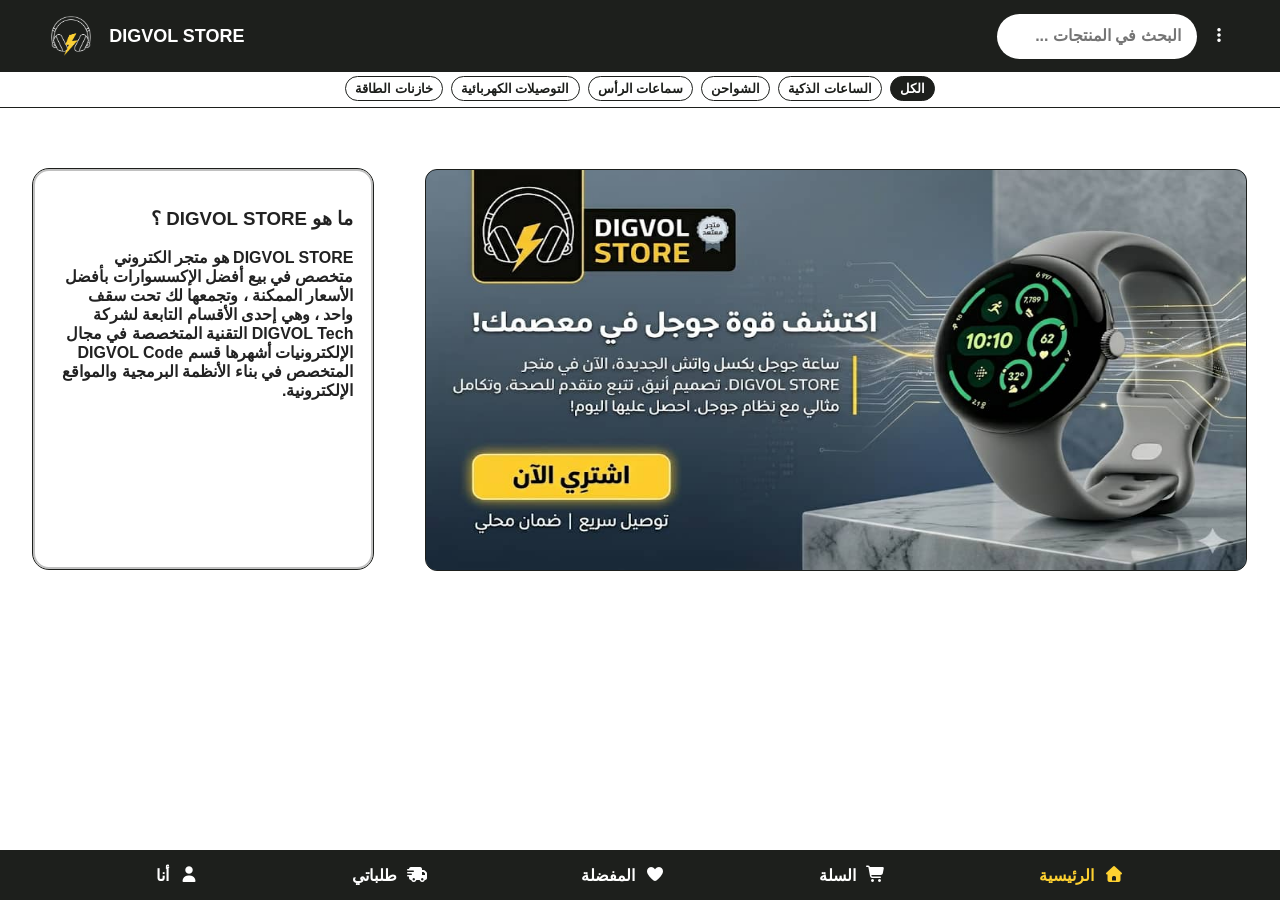
==== commit e8cbb62c: "Add files via upload" ====
--- a/index.html
+++ b/index.html
@@ -7,7 +7,7 @@
     <title>DIGVOL STORE</title>
     <link rel="stylesheet" href="style.css">
     <link rel="stylesheet" href="https://cdnjs.cloudflare.com/ajax/libs/font-awesome/6.4.0/css/all.min.css">
-    <link rel="stylesheet" href="all.min.css">
+    <link rel="stylesheet" href="css/all.min.css">
     <link rel="manifest" href="manifest.json">
     <link rel="stylesheet" href="datas.style.css">
     <link rel="icon" href="Digvol_Logo.jpeg">
--- a/style.css
+++ b/style.css
@@ -361,7 +361,7 @@
 .searchContianer {
     width: 100vw;
     position: fixed;
-    top: 7vh;
+    top: 6.5vh;
     left: 0;
     right: 0;
     bottom: 0;
@@ -370,7 +370,6 @@
     box-sizing: border-box;
     padding-top: 50px;
     padding-bottom: 90px;
-    padding-right: 12px;
     background-color: var(--white);
     overflow: auto;
     display: none;
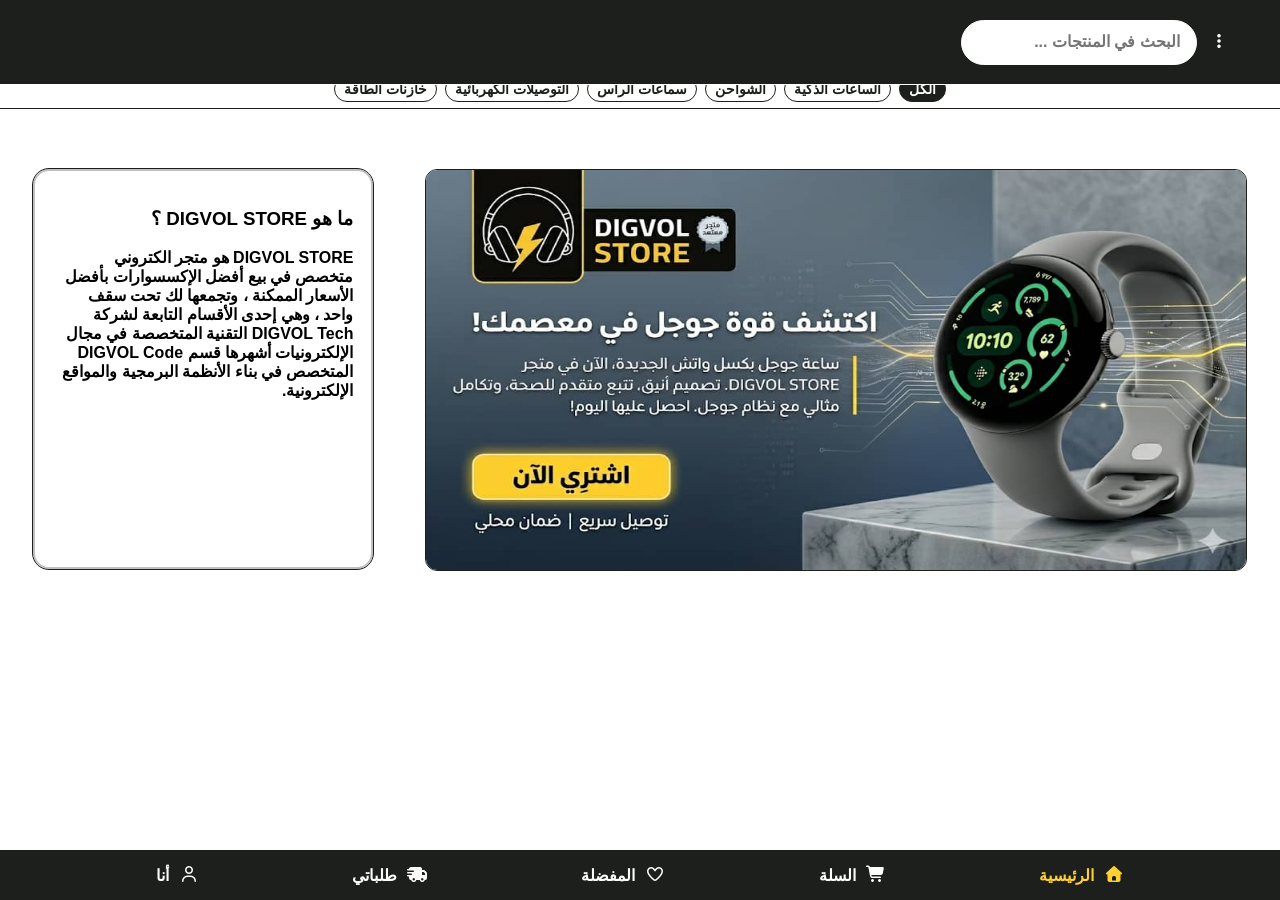
==== commit 752a13ee: "Add files via upload" ====
--- a/index.html
+++ b/index.html
@@ -53,11 +53,12 @@
     <nav>
         <a href="index.html" title="الرئيسية"><b><i class="fa-solid fa-home" id="focus"></i><span id="focus" class="hiddenText">الرئيسية</span></b></a>
         <a href="ShoppingCart.html" title="السلة"><b><i class="fa-solid fa-shopping-cart"></i><span class="hiddenText">السلة</span></b> <span class="totalCircle" id="totalOfNewProductsInCart">0</span> </a>
-        <a href="favourites.html" title="المفضلة"><b><i class="fa-solid fa-heart"></i><span class="hiddenText">المفضلة</span></b> <span class="totalCircle" id="totalOfNewFavouriteProducts">0</span> </a>
+        <a href="favourites.html" title="المفضلة"><b><i class="fa-regular fa-heart"></i><span class="hiddenText">المفضلة</span></b> <span class="totalCircle" id="totalOfNewFavouriteProducts">0</span> </a>
         <a href="orders.html" title="طلباتي"><b><i class="fa-solid fa-truck-fast"></i><span class="hiddenText">طلباتي</span></b></a>
-        <a href="me.html" title="أنا"><b><i class="fa-solid fa-user"></i><span class="hiddenText">أنا</span></b></a>
+        <a href="me.html" title="أنا"><b><i class="fa-regular fa-user"></i><span class="hiddenText">أنا</span></b></a>
     </nav>
     <script src="script.js"></script>
     <script src="ShoppingCart.js"></script>
+    <script src="settings.js"></script>
 </body>
 </html>
--- a/style.css
+++ b/style.css
@@ -9,13 +9,19 @@
     --nav-btn-hover: #af941a;
     --favouriteIcon-color: rgb(235, 11, 11);
     --welcomeBox-bg: #ffb834;
+    --largest-fonst-size: 30px;
+    --larger-font-size: 24px;
+    --large-font-size: 22px;
+    --middle-font-size: 18px;
+    --small-font-size: 16px;
+    --smaller-font-size: 14px;
+    --smallest-font-size: 10px;
 }
 * {
     font-weight: 600;
     cursor: default;
     font-family: 'Segoe UI', Tahoma, Geneva, Verdana, sans-serif;
-    z-index: 3;
-    color: #222;
+    z-index: 5;
 }
 body {
     overflow-x: hidden;
@@ -36,6 +42,7 @@
     display: flex;
     justify-content: space-between;
     align-items: center;
+    border-bottom: 1px solid var(--white);
 }
 .logo {
     display: flex;
@@ -48,21 +55,21 @@
     height: 40px;
 }
 .logo a {
-    color: #fff;
-    font-size: 18px;
+    color: var(--white);
+    font-size: var(--large-font-size);
     cursor: default;
 }
 input[type="search"] {
-    background-color: var(--white);
-    border: none;
+    background-color: #FFFFFF;
+    border: 1px solid var(--white);
     outline: none;
-    max-width: 200px;
+    max-width: fit-content;
     width: 90vw;
     height: 5vh;
     max-height: 50px;
     box-sizing: border-box;
     padding: 0 16px 0 8px;
-    font-size: 16px;
+    font-size: var(--small-font-size);
     cursor: text;
     border-radius: 25px;
     z-index: 0;
@@ -87,7 +94,7 @@
     width: 5.5vh;
     max-width: 50px;
     border-radius: 50%;
-    font-size: 10px;
+    font-size: var(--smallest-font-size);
     opacity: 0;
     transition: 0.3s;
 }
@@ -100,11 +107,11 @@
     right: 16px;
     background-color: transparent;
     border: none;
-    font-size: 18px;
+    font-size: var(--large-font-size);
     color: var(--main);
 }
 #settingsBtnIcon {
-    color: #fff;
+    color: var(--white);
     cursor: pointer;
 }
 #settingsBtnIcon:hover, #icon:hover {
@@ -137,7 +144,7 @@
     display: flex;
     gap: 24px;
     z-index: 1;
-    background-color: #3a4e61;
+    background-color: #FFFFFF;
     width: 94vw;
     max-width: 820px;
     overflow: hidden;
@@ -171,6 +178,7 @@
     display: flex;
     justify-content: center;
     align-items: center;
+    border-top: 1px solid var(--white);
 }
 #focus {
     color: var(--font-color);
@@ -206,8 +214,8 @@
     height: 13px;
     background-color: rgb(235, 11, 11);
     border-radius: 50%;
-    color: var(--white);
-    font-size: 10px;
+    color: #FFFFFF;
+    font-size: var(--smallest-font-size);
     display: flex;
     justify-content: center;
     align-items: center;
@@ -235,11 +243,11 @@
     display: flex;
     gap: 8px;
     overflow: auto;
-    background-color: var(--white);
+    background-color: #FFFFFF;
     padding: 6px 9px;
     width: 100%;
     box-sizing: border-box;
-    border-bottom: 1px solid var(--main);
+    border-bottom: 1px solid #1d1f1c;
 }
 .filterBtns::-webkit-scrollbar {
     display: none;
@@ -247,22 +255,22 @@
 }
 .filterBtns button {
     padding: 4px 9px;
-    border: 1px solid var(--main);
+    border: 1px solid #1d1f1c;
     background-color: transparent;
-    color: var(--main);
+    color: #1d1f1c;
     border-radius: 22px;
-    font-size: 13px;
+    font-size: var(--smaller-font-size);
     white-space: nowrap;
 }
 .filterBtn.active {
-    background-color: var(--main);
-    color: var(--white);
+    background-color: #1d1f1c;
+    color: #FFFFFF;
 }
 .productCard {
     width: 46vw;
     max-width: 240px;
     border-radius: 8px;
-    box-shadow: 0 0 4px var(--main);
+    box-shadow: 0 0 4px #1d1f1c;
     height: 78vw;
     max-height: 380px;
     padding: 2px;
@@ -293,7 +301,7 @@
     margin-top: 7px;
     display: flex;
     align-items: center;
-    font-size: 21px;
+    font-size: var(--large-font-size);
     display: flex;
     gap: 6px;
 }
@@ -326,12 +334,12 @@
     border: none;
     margin-bottom: 5px;
     background: var(--font-color);
-    color: var(--main);
-    border: 1px solid var(--main);
+    color: #1d1f1c;
+    border: 1px solid #FFFFFF;
     position: relative;
     z-index: 3000;
     cursor: pointer;
-    font-size: 15px;
+    font-size: var(--small-font-size);
 }
 .productCard .buttons #addToCart:hover {
     border: 2px solid var(--nav-btn-hover);
@@ -344,13 +352,13 @@
     margin-bottom: 5px;
     background: #fff !important;
     color: var(--main);
-    border: 1px solid var(--main);
+    border: 1px solid #1d1f1c;
     position: relative;
     z-index: 3000;
     background: var(--settingCard-hover);
 }
 .productCard .buttons #addToFavourite:hover {
-    border: 2px solid var(--main);
+    border: 2px solid #1d1f1c;
 }
 .productCard .buttons #addToFavourite i {
     color: var(--favouriteIcon-color);
@@ -370,7 +378,7 @@
     box-sizing: border-box;
     padding-top: 50px;
     padding-bottom: 90px;
-    background-color: var(--white);
+    background-color: #FFFFFF;
     overflow: auto;
     display: none;
 }
@@ -391,7 +399,7 @@
 }
 .notFoundMassege span, .loadingBox span {
     margin-top: 60px;
-    font-size: 18px;
+    font-size: var(--middle-font-size);
 }
 .notFoundMassege button {
     margin-top: 32px;
@@ -416,8 +424,8 @@
     background-color: var(--white);
     animation: appearSettingsBox 0.2s linear forwards;
     border-radius: 16px;
-    width: 200px;
-    height: 220px;
+    width: 220px;
+    height: 280px;
     display: flex;
     flex-direction: column;
     justify-content: center;
@@ -437,9 +445,9 @@
     height: 25%;
     cursor: pointer;
     padding: 0 6px;
-    font-size: 14px;
-}
-.settingCard a {
+    font-size: var(--small-font-size);
+}
+.settingCard a, .settingCard b {
     color: var(--main);
     animation: none;
 }
@@ -447,10 +455,7 @@
     border-top: 2px solid;
     border-bottom: 2px solid;
 }
-#socialMediaCard {
-    border-bottom: 2px solid;
-}
-#myDataCard {
+#socialMediaCard, #myDataCard, #removeAllDataBaseBtn {
     border-bottom: 2px solid;
 }
 .settingCard:hover {
@@ -477,8 +482,12 @@
     align-items: center;
     box-shadow: 0 0 12px #222;
 }
+.confirmation h3 {
+    color: var(--main);
+}
 .confirmation p {
-    font-size: 14px;
+    font-size: var(--smaller-font-size);
+    color: var(--main);
 }
 .confirmation .buttons {
     position: absolute;
@@ -493,7 +502,7 @@
     color: var(--white);
     padding: 8px 20px;
     border-radius: 12px;
-    font-size: 14px;
+    font-size: var(--smaller-font-size);
     box-sizing: border-box;
 }
 #noBtn {
--- a/datas.style.css
+++ b/datas.style.css
@@ -6,9 +6,16 @@
     --mainBtn-bg: rgb(235, 11, 11);
     --mainBtn-hover-bg: rgb(255, 20, 20);
     --white: #fff;
+    --largest-fonst-size: 30px;
+    --larger-font-size: 24px;
+    --large-font-size: 22px;
+    --middle-font-size: 18px;
+    --small-font-size: 16px;
+    --smaller-font-size: 14px;
+    --smallest-font-size: 10px;
 }
 body {
-    background-color: var(--white);
+    background-color: #FFFFFF;
 }
 * {
     font-weight: 600;
@@ -91,7 +98,7 @@
     color: var(--white);
     border: none;
     cursor: pointer;
-    font-size: 17px;
+    font-size: var(--middle-font-size);
     transition: 0.3s;
     display: flex;
     justify-content: center;
@@ -134,11 +141,14 @@
     font-size: 76px;
     color: var(--emptyBox-color);
 }
+.empty h3 {
+    font-size: var(--middle-font-size);
+}
 .productInCartCard {
     width: 95vw;
     min-height: 130px;
     box-sizing: border-box;
-    background-color: var(--white);
+    background-color: transparent;
     border: 1px solid var(--emptyBox-color);
     display: flex;
     justify-content: flex-start;
@@ -166,13 +176,13 @@
     overflow: hidden;
     text-overflow: ellipsis;
     white-space: nowrap;
-    font-size: 17px;
+    font-size: var(--middle-font-size);
     cursor: pointer;
 }
 .productInfo p {
     position: absolute;
     top: 8px;
-    font-size: 22px;
+    font-size: var(--large-font-size);
     height: 26x;
     display: flex;
     align-items: center;
@@ -187,18 +197,19 @@
     position: absolute;
     top: 32px;
     left: 15px;
-    background-color: var(--white);
-    border: 1px solid var(--main);
+    background-color: transparent;
+    border: 1px solid #1d1f1c;
     border-radius: 21px;
     padding: 1px 4px;
     display: flex;
     gap: 3px;
+    align-items: center;
 }
 .count button {
     border-radius: 19px;
     border: none;
-    background-color: var(--white);
-    font-size: 16px;
+    background-color: transparent;
+    font-size: var(--small-font-size);
 }
 .total {
     position: fixed;
@@ -221,6 +232,7 @@
     align-items: center;
     gap: 5px;
     color: var(--main);
+    font-size: var(--middle-font-size);
 }
 .total button {
     background-color: var(--mainBtn-bg);
@@ -228,7 +240,7 @@
     border: none;
     border-radius: 25px;
     cursor: pointer;
-    font-size: 16px;
+    font-size: var(--small-font-size);
     padding: 5px 14px;
     transition: 0.3s;
     display: flex;
@@ -263,36 +275,36 @@
         border-bottom: 2px solid var(--backBtn-hover-bg);
     }
     .name {
-        font-size: 17px;
+        font-size: var(--middle-font-size);
     }
     .price {
         align-items: flex-end;
-        font-size: 21px;
+        font-size: var(--large-font-size);
     }
     .coin {
-        font-size: 21px;
+        font-size: var(--large-font-size);
     }
     .description {
         position: absolute;
         top: 78vh;
         right: 30px;
-        font-size: 29px;
+        font-size: var(--largest-fonst-size);
         width: 90vw;
         padding-bottom: 100px;
         border-bottom: 2px solid var(--backBtn-hover-bg);
     }
     .description .info {
-        font-size: 15px;
+        font-size: var(--small-font-size);
         padding: 0 12px;
     }
     #specsText {
-        font-size: 14px;
+        font-size: var(--smaller-font-size);
     }
     #text {
-        font-size: 18px;
+        font-size: var(--middle-font-size);
     }
     #productDes {
-        font-size: 14px;
+        font-size: var(--smaller-font-size);
     }
     #addToCart {
         width: 82%;
@@ -344,11 +356,11 @@
         border-radius: 16px;
     }
     .name {
-        font-size: 19px;
+        font-size: var(--middle-font-size);
     }
     .price {
         align-items: flex-end;
-        font-size: 36px;
+        font-size: var(--largest-fonst-size);
     }
     .coin {
         font-size: 25px;
@@ -357,7 +369,7 @@
         position: absolute;
         top: 180px;
         right: 2vw;
-        font-size: 36px;
+        font-size: var(--largest-fonst-size);
         width: 51vw;
         display: flex;
         justify-content: flex-start;
@@ -366,14 +378,14 @@
         border-radius: 16px;
     }
     .description .info {
-        font-size: 14px;
+        font-size: var(--smaller-font-size);
         padding: 0 12px;
     }
     #text {
-        font-size: 18px;
+        font-size: var(--middle-font-size);
     }
     #productDes {
-        font-size: 14px;
+        font-size: var(--smaller-font-size);
     }
     #addToCart {
         padding: 14px 32px;
@@ -443,7 +455,7 @@
     border: none;
     border-radius: 12px;
     cursor: pointer;
-    font-size: 15px;
+    font-size: var(--small-font-size);
     height: 34px;
     padding: 0 19px;
     transition: 0.3s;
@@ -454,8 +466,8 @@
     background-color: var(--mainBtn-hover-bg);
 }
 .sureBox h3 {
-    color: var(--main);
-    font-size: 18px;
+    color: #1d1f1c;
+    font-size: var(--middle-font-size);
     position: relative;
     top: 16px;
 }
@@ -481,7 +493,7 @@
     border-radius: 12px;
 }
 .productInfoForSureBox p {
-    font-size: 16px;
+    font-size: var(--small-font-size);
     overflow: hidden;
     text-overflow: ellipsis;
     white-space: nowrap;
@@ -519,7 +531,7 @@
     margin-bottom: 15px;
 }
 .sureContainer p {
-    font-size: 15px !important;
+    font-size: var(--small-font-size) !important;
 }
 .Btns button {
     background-color: var(--mainBtn-bg);
@@ -527,7 +539,7 @@
     border: none;
     border-radius: 12px;
     cursor: pointer;
-    font-size: 15px;
+    font-size: var(--small-font-size);
     height: 34px;
     padding: 0 8px;
     transition: 0.3s;
